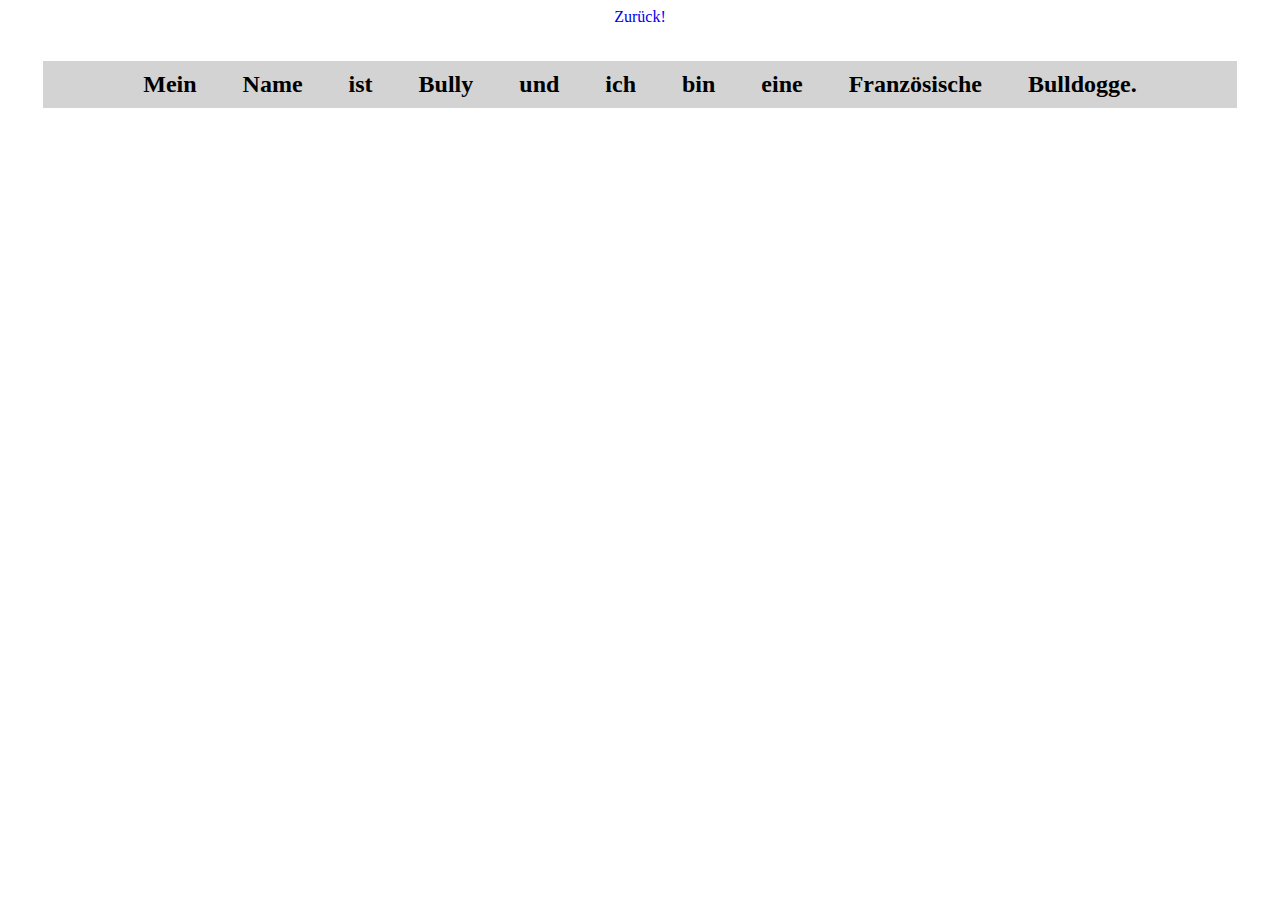
==== content/mich.html @ c141fd83 "Update mich.html" ====
<!DOCTYPE html>
<html lang="de">

  <head>
    <meta charset="utf-8" />
    <meta name="viewport" cotent="width=device-width, initial-scaler=1.0" />
    <link rel="stylesheet" href="../style/stylesheet.css">
    <title>über mich</title>
  </head>    
      
  <body>
    <a href="../index.html">Zurück!</a>
  <figure>
    
  </figure>
    
    <h2>Mein Name ist Bully und ich bin  eine Französische Bulldogge. </h2>
---- style/stylesheet.css ----
body{

	color: black;
	text-align:center;
}

section {
	font-size:146%;
	background-color:LightGray;
	color:black;
	width: 1500px;

}

h2 {
	
	
	border: 10px solid white;
	padding: 10px;
	margin: 25px;
	text-align: center;
	word-spacing: 40px;
	border-color:white;
	background-color:LightGray;
	
	
	}
	
a:hover  {
  	color:white;
}	
a:link  {
  	text-decoration:none;
}
a:visited {
  	color;blue;
}
a:active {
  	color;blue;
}
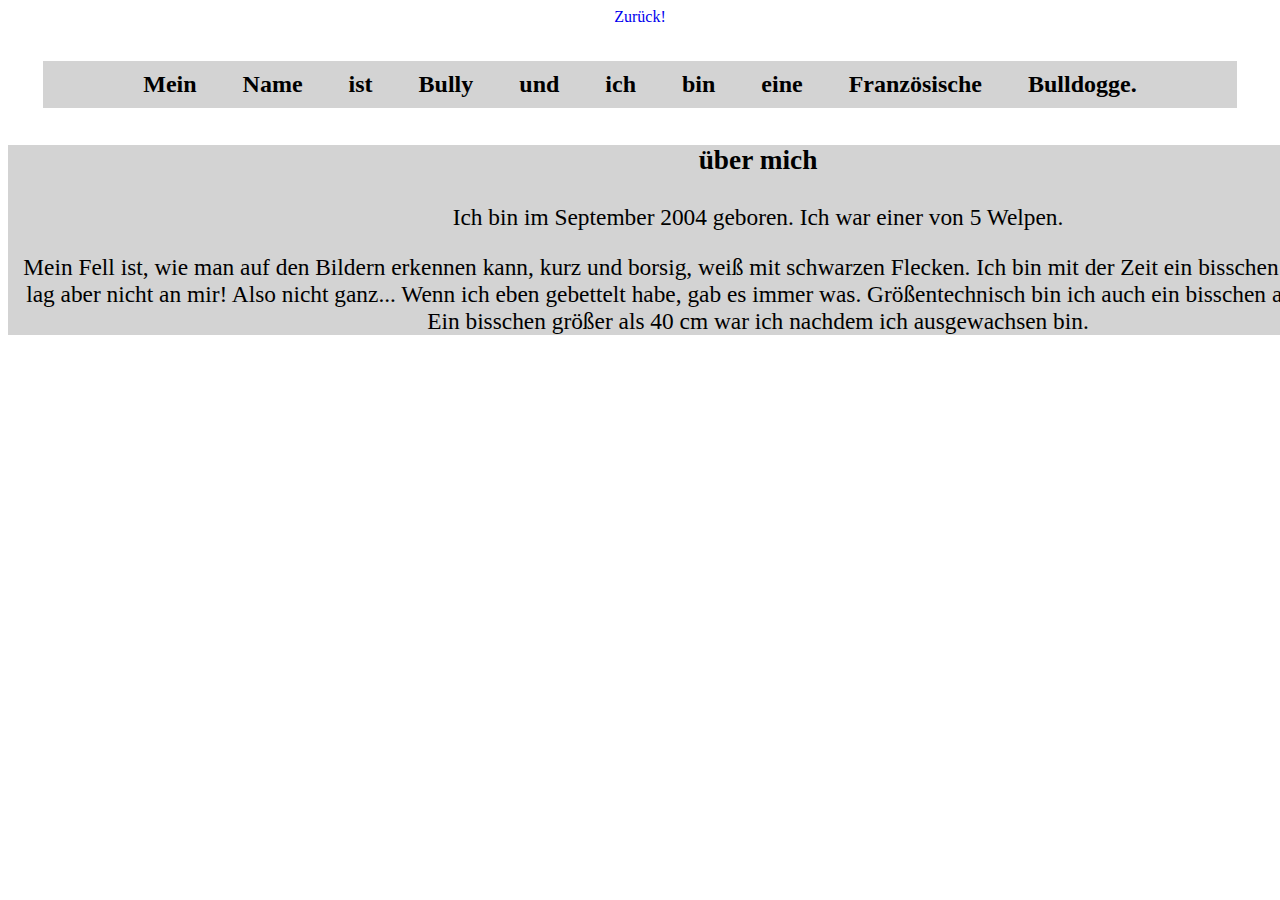
==== commit e50444b9: "Update mich.html" ====
--- a/content/mich.html
+++ b/content/mich.html
@@ -15,3 +15,11 @@
   </figure>
     
     <h2>Mein Name ist Bully und ich bin  eine Französische Bulldogge. </h2>
+    
+    <section>
+      <h3>über mich</h3>
+      <p> Ich bin im September 2004 geboren. Ich war einer von 5 Welpen. </p>
+      <p> Mein Fell ist, wie man auf den Bildern erkennen kann, kurz und borsig, weiß mit schwarzen Flecken. 
+        Ich bin mit der Zeit ein bisschen zu dick geworden.Das lag aber nicht an mir! Also nicht ganz... Wenn ich eben gebettelt habe,
+        gab es immer was. Größentechnisch bin ich auch ein bisschen aus der Art geschlagen. Ein bisschen größer als 40 cm war ich nachdem 
+        ich ausgewachsen bin. </p>
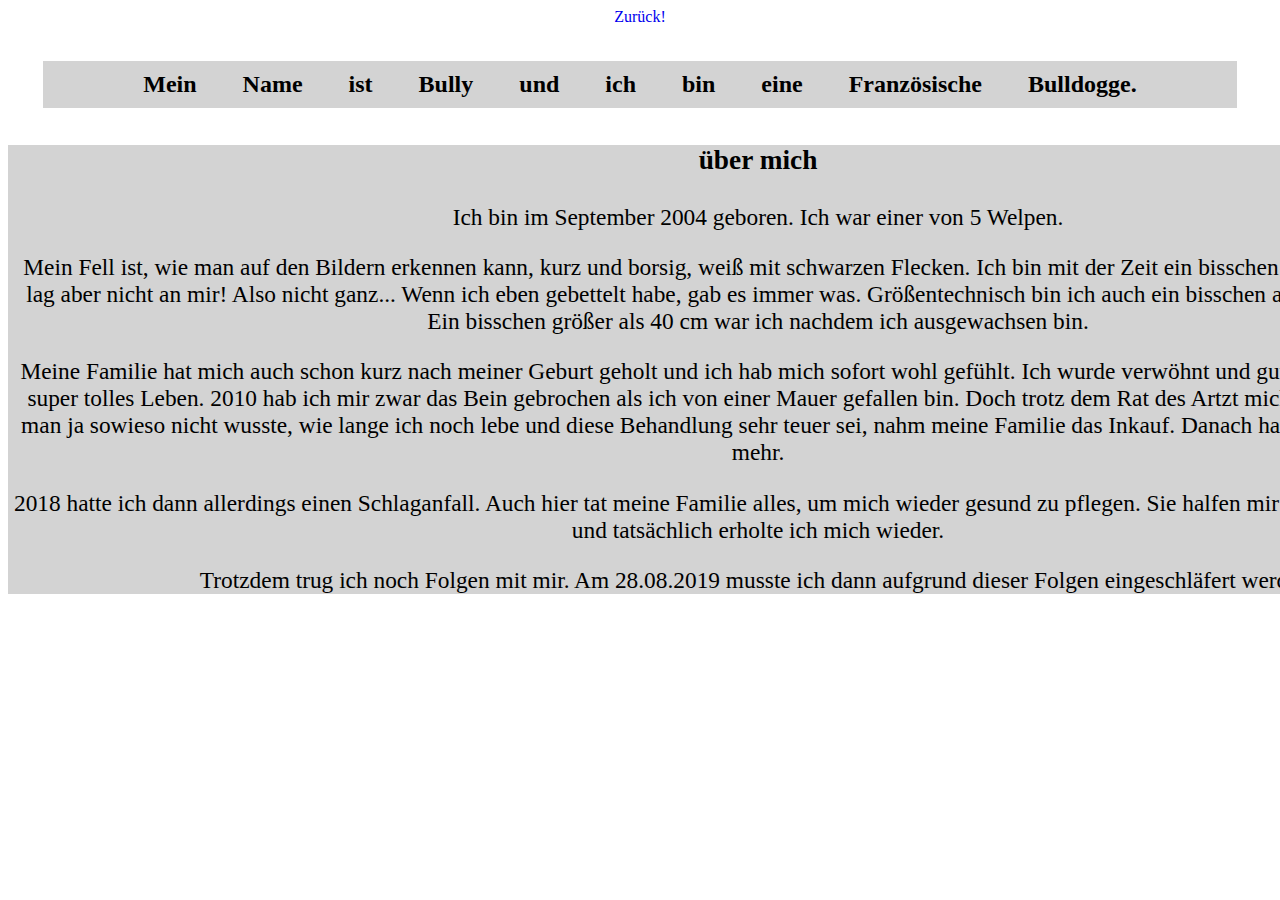
==== commit 6d24b34a: "Update mich.html" ====
--- a/content/mich.html
+++ b/content/mich.html
@@ -23,3 +23,12 @@
         Ich bin mit der Zeit ein bisschen zu dick geworden.Das lag aber nicht an mir! Also nicht ganz... Wenn ich eben gebettelt habe,
         gab es immer was. Größentechnisch bin ich auch ein bisschen aus der Art geschlagen. Ein bisschen größer als 40 cm war ich nachdem 
         ich ausgewachsen bin. </p>
+      <p> Meine Familie hat mich auch schon kurz nach meiner Geburt geholt und ich hab mich sofort wohl gefühlt. Ich wurde verwöhnt
+        und gut gepflegt. Ich hatte ein super tolles Leben. 2010 hab ich mir zwar das Bein gebrochen als ich von einer Mauer gefallen bin.
+        Doch trotz dem Rat des Artzt mich einzuschläfern "weil man ja sowieso nicht wusste, wie lange ich noch lebe und diese Behandlung 
+        sehr teuer sei, nahm meine Familie das Inkauf. Danach hatte ich Jahrelang nichts mehr.</p>
+      <p> 2018 hatte ich dann allerdings einen Schlaganfall. Auch hier tat meine Familie alles, um mich wieder gesund zu pflegen. 
+        Sie halfen mir wieder gehen zu lernen und tatsächlich erholte ich mich wieder. </p>
+      <p> Trotzdem trug ich noch Folgen mit mir. Am 28.08.2019 musste ich dann aufgrund dieser Folgen eingeschläfert werden. </p>
+      
+
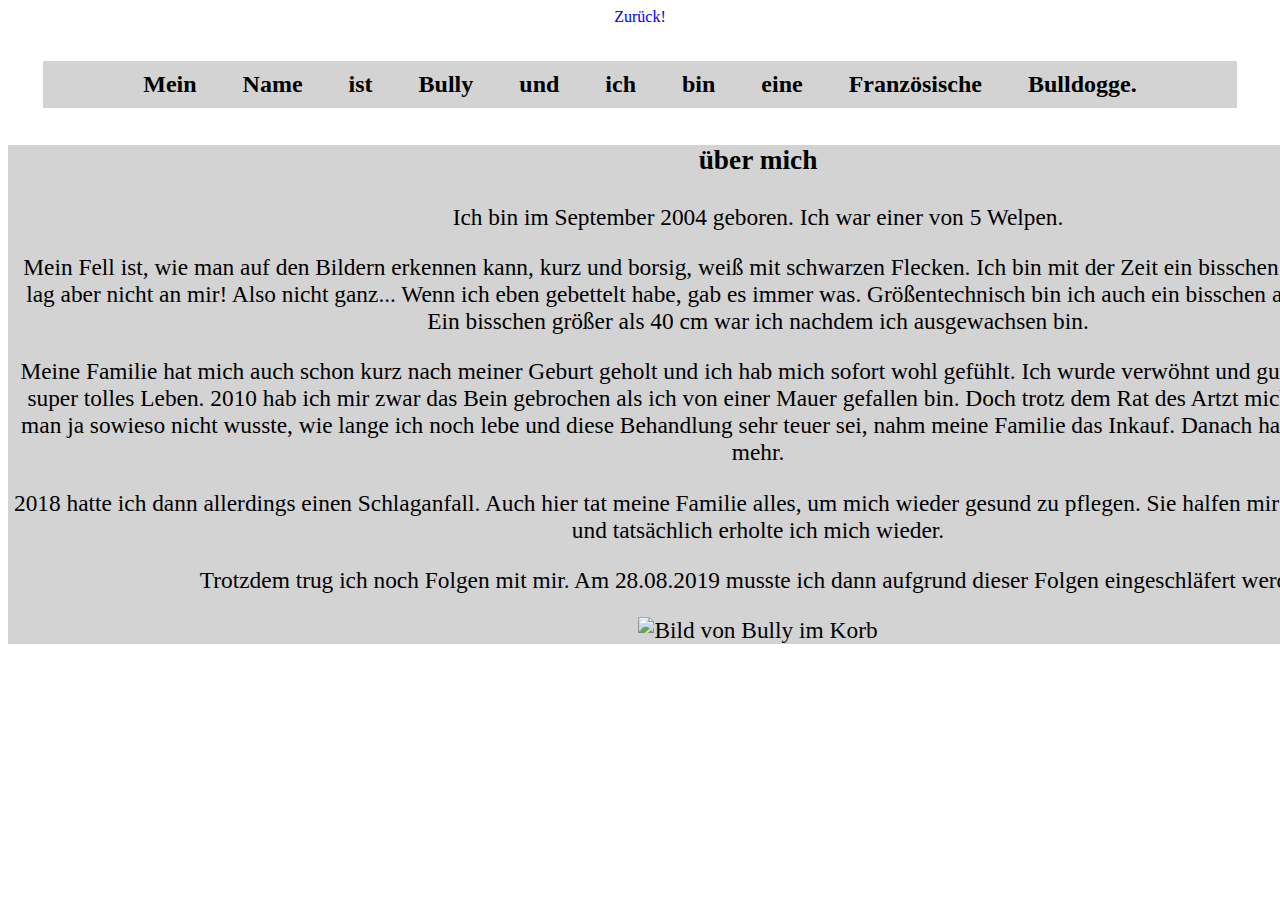
==== commit 6424671d: "Update mich.html" ====
--- a/content/mich.html
+++ b/content/mich.html
@@ -31,4 +31,8 @@
         Sie halfen mir wieder gehen zu lernen und tatsächlich erholte ich mich wieder. </p>
       <p> Trotzdem trug ich noch Folgen mit mir. Am 28.08.2019 musste ich dann aufgrund dieser Folgen eingeschläfert werden. </p>
       
+      <figure>
+        <img src="img/Bully2.jpg" alt="Bild von Bully im Korb" />
+      </figure>
+      
 
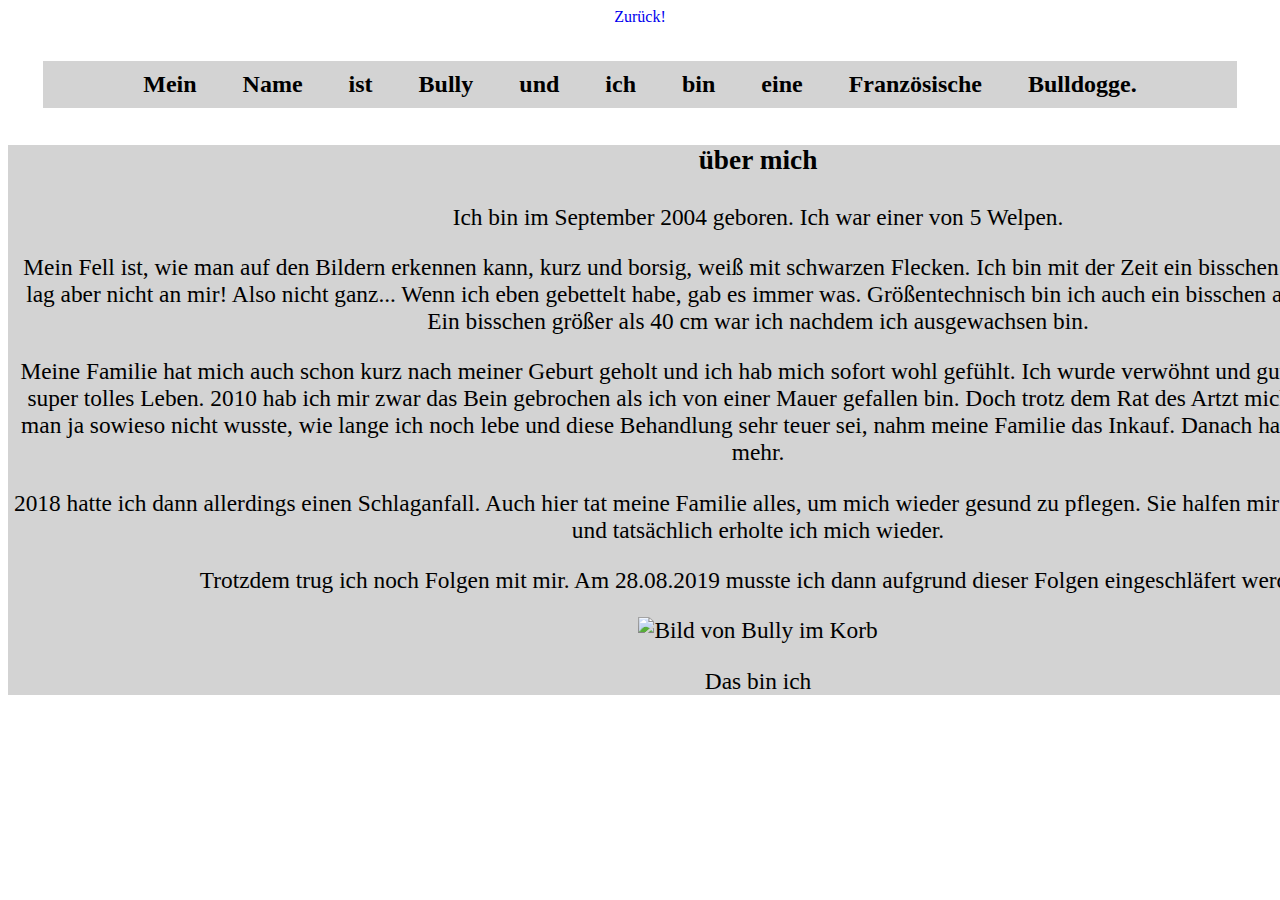
==== commit 7d3f3380: "Update mich.html" ====
--- a/content/mich.html
+++ b/content/mich.html
@@ -35,4 +35,10 @@
         <img src="img/Bully2.jpg" alt="Bild von Bully im Korb" />
       </figure>
       
+      Das bin ich 
+      
+      
+    </section>
+  </body>
+      
 
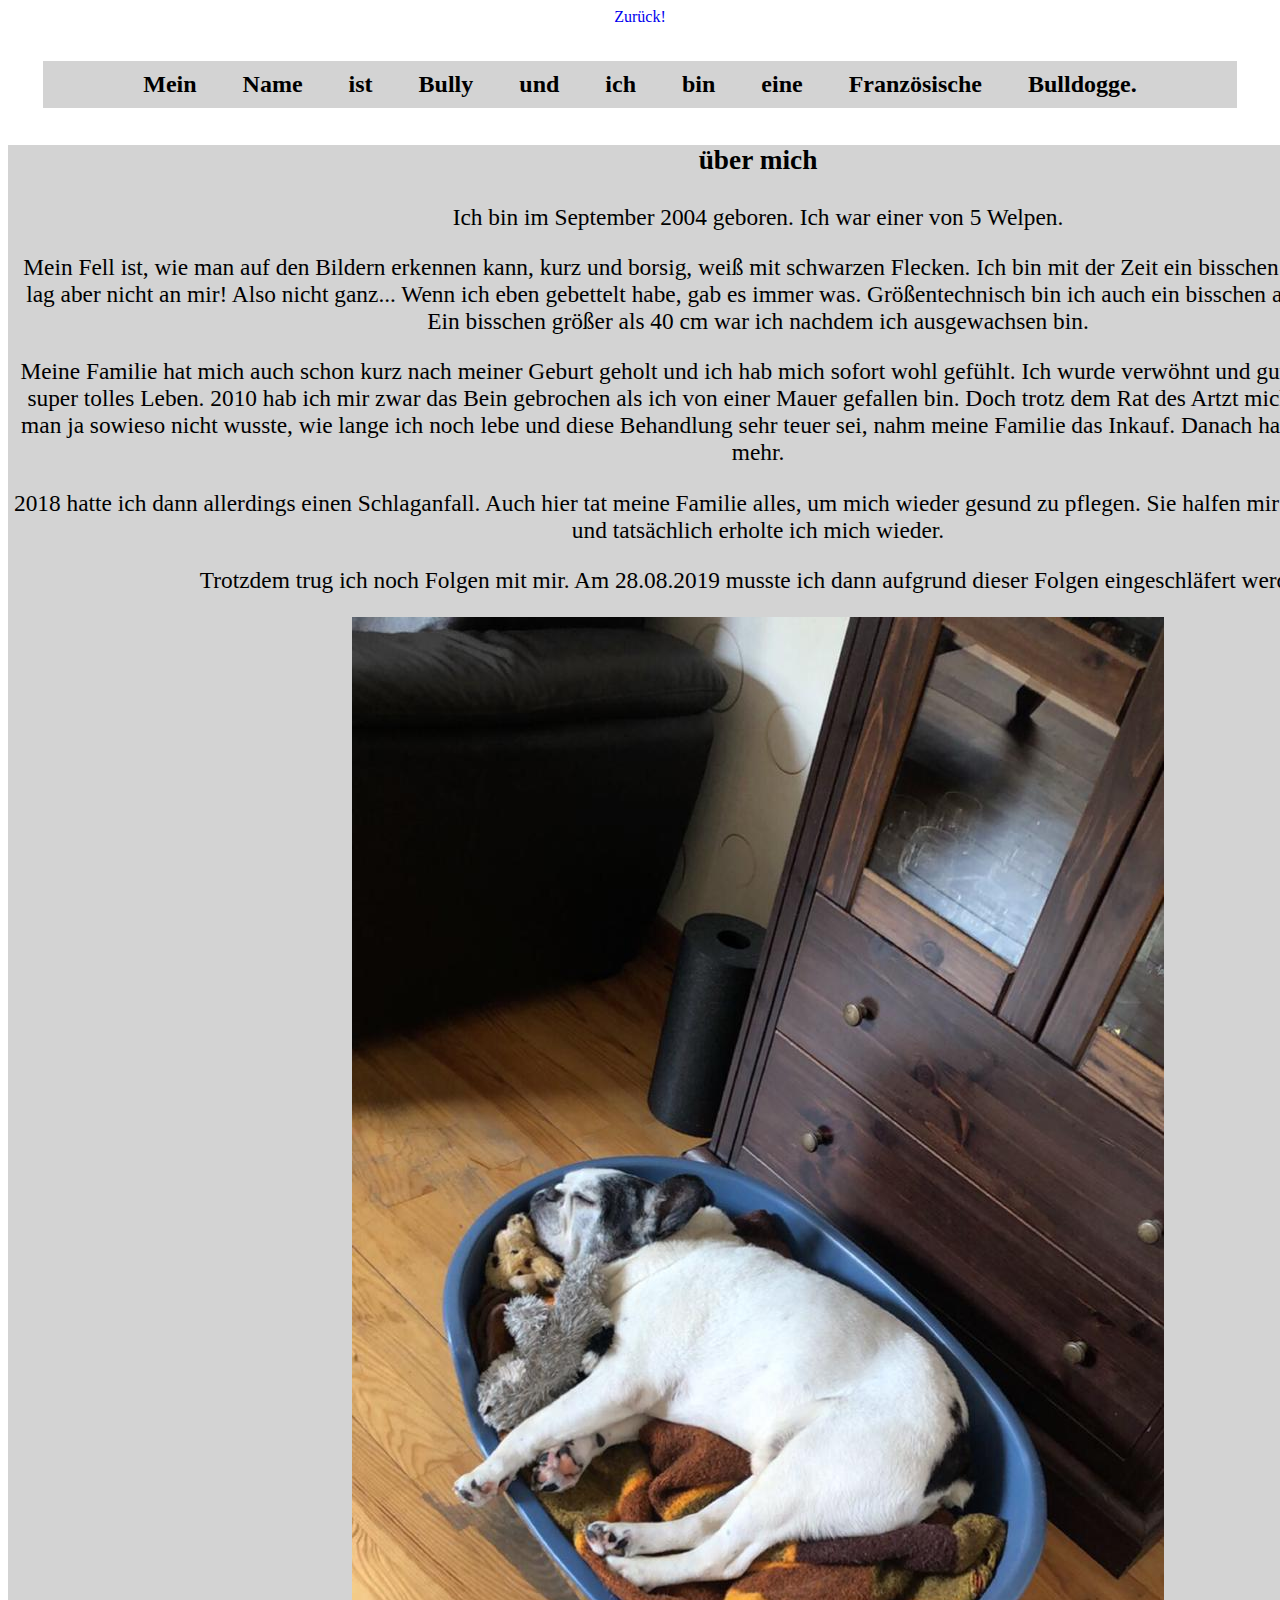
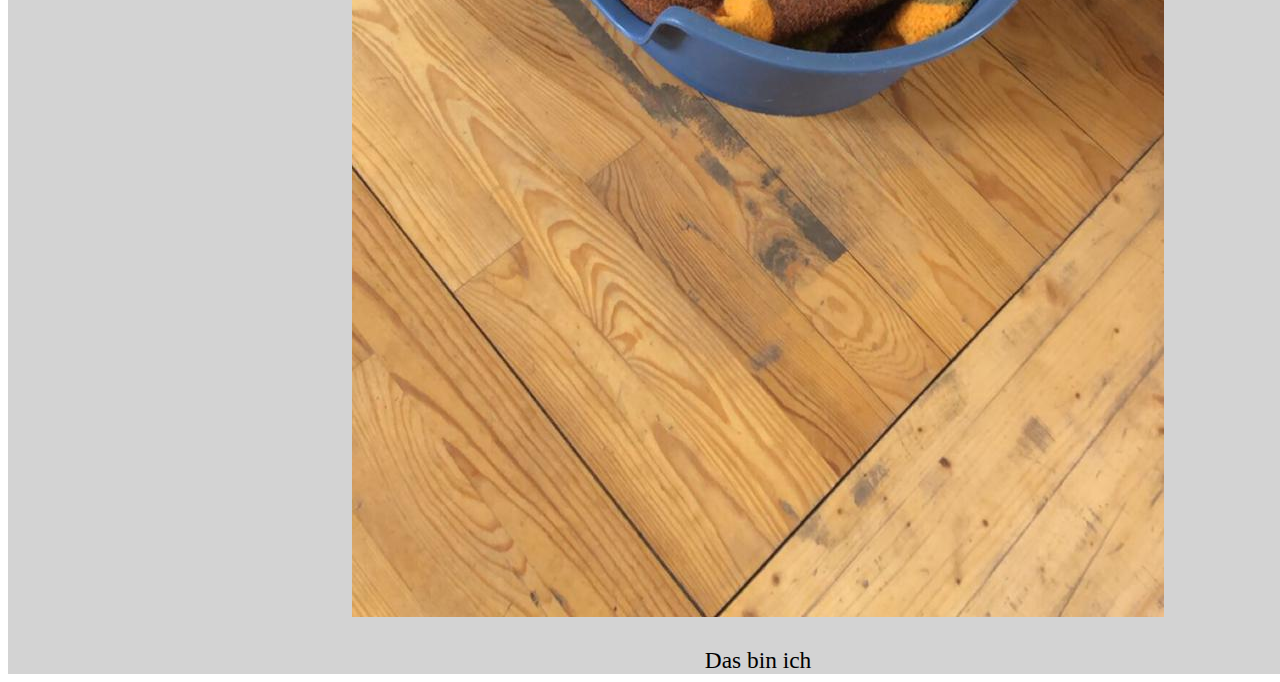
==== commit de285003: "Update mich.html" ====
--- a/content/mich.html
+++ b/content/mich.html
@@ -32,13 +32,15 @@
       <p> Trotzdem trug ich noch Folgen mit mir. Am 28.08.2019 musste ich dann aufgrund dieser Folgen eingeschläfert werden. </p>
       
       <figure>
-        <img src="img/Bully2.jpg" alt="Bild von Bully im Korb" />
+          <img src="https://schmjeli05.github.io/site/img/Bully2.jpg" alt="Buly im Korb">
       </figure>
       
       Das bin ich 
       
       
     </section>
-  </body>
+</body>
+  
+</html>
       
 
